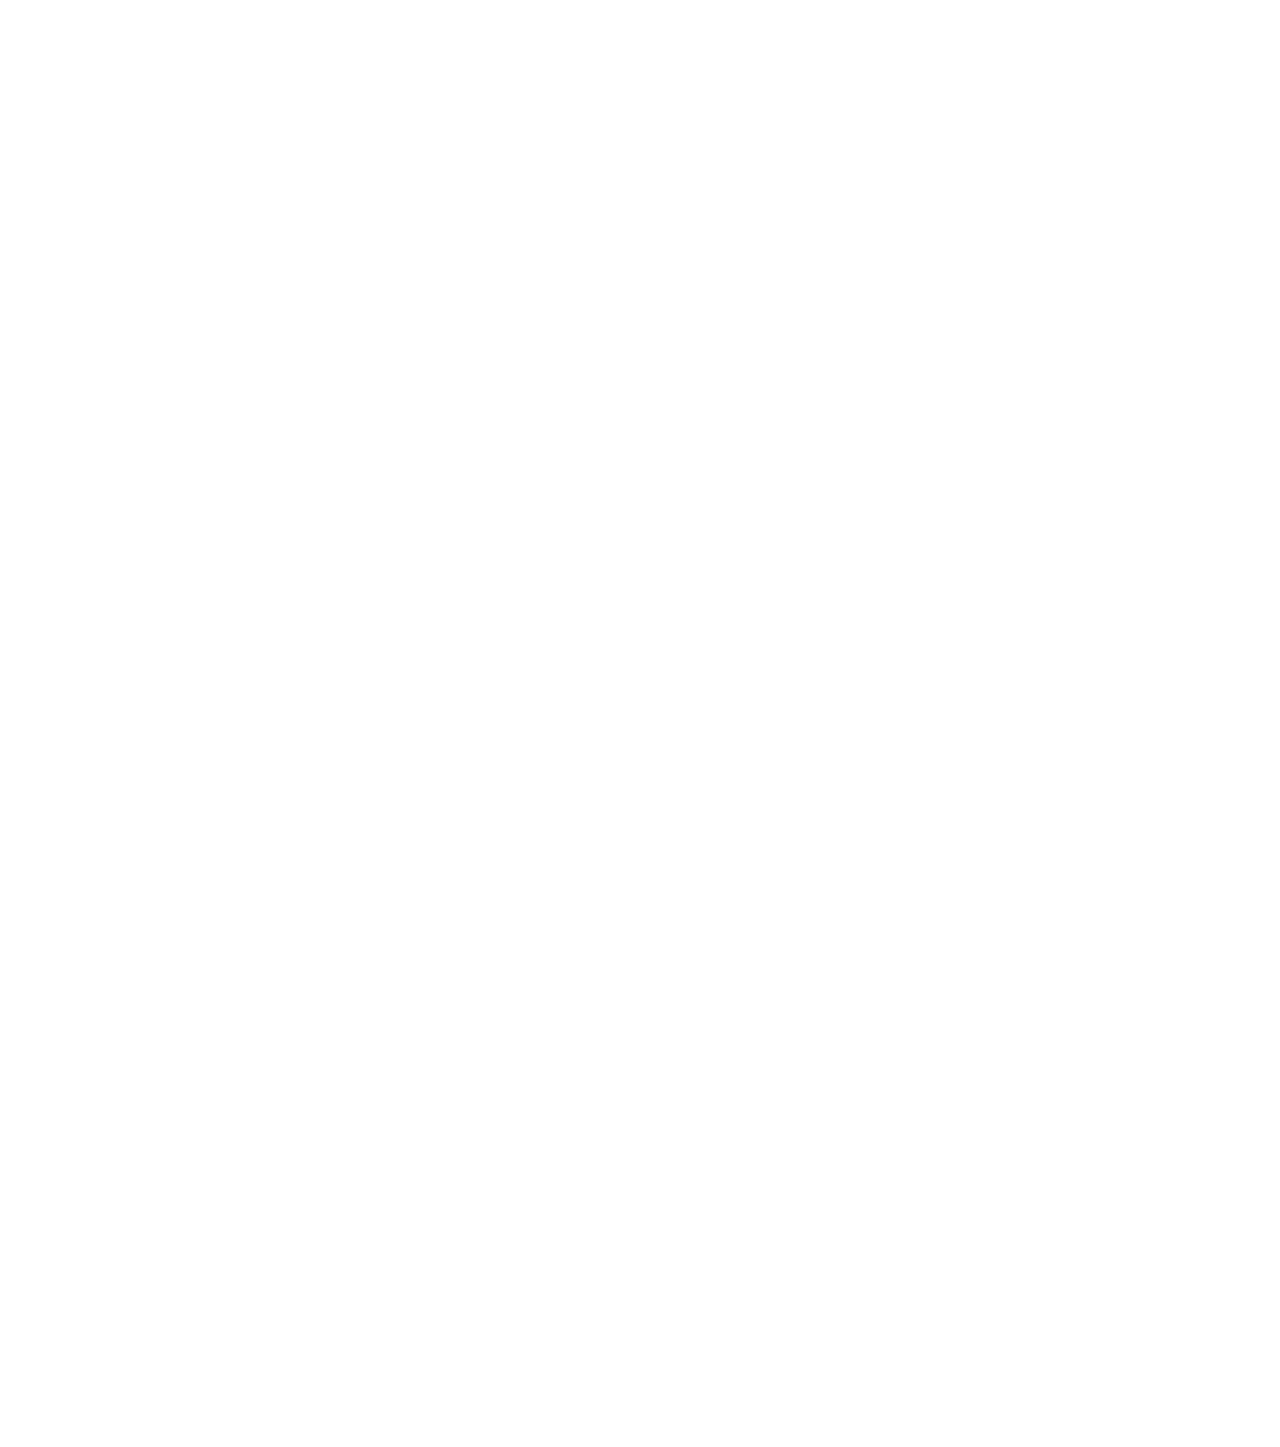
==== index.html @ 0a906068 "Site updated: 2016-05-24 00:14:15" ====
<!DOCTYPE html>
<html xmlns="http://www.w3.org/1999/xhtml" xml:lang="en-US" lang="en-US">
<!--<![endif]-->

<head>
  <title>Amon</title>
  <!-- Meta data -->
    <meta http-equiv="Content-Type" content="text/html" charset="UTF-8" >
    <meta http-equiv="X-UA-Compatible" content="IE=edge"/>
    <meta name="viewport" content="width=device-width, initial-scale=1.0" />
    <meta name="generator" content="Amon">
    <meta name="author" content="lzf">
    <meta name="description" content="" />
    <meta name="keywords" content="" />

    <!-- Favicon, (keep icon in root folder) -->
    <link rel="Shortcut Icon" href="/img/favicon.ico" type="image/ico">

    <link rel="alternate" href="/atom.xml" title="Amon" type="application/atom+xml">
    <link rel="stylesheet" href="/css/all.css" media="screen" type="text/css">
	
    <link rel="stylesheet" href="/highlightjs/vs.css" type="text/css">
    
    

    <!-- Custom stylesheet, (add custom styles here, always load last) -->
    <!-- Load our stylesheet for IE8 -->
    <!--[if IE 8]>
    <link rel="stylesheet" type="text/css" href="/css/ie8.css" />
    <![endif]-->

    <!-- Google Webfonts (Monserrat 400/700, Open Sans 400/600) -->
    <link href='//fonts.useso.com/css?family=Montserrat:400,700' rel='stylesheet' type='text/css'>
    <link href='//fonts.useso.com/css?family=Open+Sans:400,600' rel='stylesheet' type='text/css'>

    <!-- Load our fonts individually if IE8+, to avoid faux bold & italic rendering -->
    <!--[if IE]>
    <link href='http://fonts.useso.com/css?family=Montserrat:400' rel='stylesheet' type='text/css'>
    <link href='http://fonts.useso.com/css?family=Montserrat:700' rel='stylesheet' type='text/css'>
    <link href='http://fonts.useso.com/css?family=Open+Sans:400' rel='stylesheet' type='text/css'>
    <link href='http://fonts.useso.com/css?family=Open+Sans:600' rel='stylesheet' type='text/css'>
    <![endif]-->

    <!-- jQuery | Load our jQuery, with an alternative source fallback to a local version if request is unavailable -->
    <script src="/js/jquery-1.11.1.min.js"></script>
    <script>window.jQuery || document.write('<script src="js/jquery-1.11.1.min.js"><\/script>')</script>

    <!-- Load these in the <head> for quicker IE8+ load times -->
    <!-- HTML5 shim and Respond.js IE8 support of HTML5 elements and media queries -->
    <!--[if lt IE 9]>
    <script src="/js/html5shiv.min.js"></script>
    <script src="/js/respond.min.js"></script>
    <![endif]-->










  
  
  <link rel="alternate" type="application/atom+xml" title="Atom 0.3" href="atom.xml">
  
  

  
  <style>.col-md-8.col-md-offset-2.opening-statement img{display:none;}</style>
</head>

<!--
<body class="home-template">
-->
<body id="index" class="lightnav animsition">

      <!-- ============================ Off-canvas navigation =========================== -->

    <div class="sb-slidebar sb-right sb-style-overlay sb-momentum-scrolling">
        <div class="sb-close" aria-label="Close Menu" aria-hidden="true">
            <img src="/img/close.png" alt="Close"/>
        </div>
        <!-- Lists in Slidebars -->
        <ul class="sb-menu">
            <li><a href="/" class="animsition-link" title="Home">Home</a></li>
            <li><a href="/archives" class="animsition-link" title="archive">archives</a></li>
            <!-- Dropdown Menu -->
			 
            <li>
                <a class="sb-toggle-submenu">Works<span class="sb-caret"></span></a>
                <ul class="sb-submenu">
                    
                        <li><a href="https://github.com/LLLAmon" target="_BLANK" class="animsition-link">github</a></li>
                    
                </ul>
            </li>
            
            
        	<li>
        		<a class="sb-toggle-submenu">Categories<span class="sb-caret"></span></a>
            	<ul class="sb-submenu">
				  	
				    <li><a href="/categories/javascript/" class="animsition-link">javascript<small>(1)</small></a></li>
				    
				</ul>
        	</li>
			
            
        </ul>
        <!-- Lists in Slidebars -->
        <ul class="sb-menu secondary">
            <li><a href="/about.html" class="animsition-link" title="about">About</a></li>
            <li><a href="/atom.xml" class="animsition-link" title="rss">RSS</a></li>
        </ul>
    </div>
    
    <!-- ============================ END Off-canvas navigation =========================== -->

    <!-- ============================ #sb-site Main Page Wrapper =========================== -->

    <div id="sb-site">
        <!-- #sb-site - All page content should be contained within this id, except the off-canvas navigation itself -->

        <!-- ============================ Header & Logo bar =========================== -->

        <div id="navigation" class="navbar navbar-fixed-top">
            <div class="navbar-inner">
                <div class="container">
                    <!-- Nav logo -->
                    <div class="logo">
                        <a href="/" title="Logo" class="animsition-link">
                        
                        </a>
                    </div>
                    <!-- // Nav logo -->
                    <!-- Info-bar -->
                    <nav>
                        <ul class="nav">
                            <li><a href="/" class="animsition-link">Amon</a></li>
                            <li class="nolink"><span>For </span>Dream.</li>
                            
                            <li><a href="https://github.com/LLLAmon" title="Github" target="_blank"><i class="icon-github"></i></a></li>
                            
                            
                            
                            
                            
                            <li><a href="http://weibo.com/doyourshadow" title="Sina-Weibo" target="_blank"><i class="icon-sina-weibo"></i></a></li>
                            
                            <li class="nolink"><span>Welcome! My Blog</span></li>
                        </ul>
                    </nav>
                    <!--// Info-bar -->
                </div>
                <!-- // .container -->
                <div class="learnmore sb-toggle-right">More</div>
                <button type="button" class="navbar-toggle menu-icon sb-toggle-right" title="More">
                <span class="sr-only">Toggle navigation</span>
                <span class="icon-bar before"></span>
                <span class="icon-bar main"></span>
                <span class="icon-bar after"></span>
                </button>
            </div>
            <!-- // .navbar-inner -->
        </div>

        <!-- ============================ Header & Logo bar =========================== -->

        <!-- ============================ Hero Image =========================== -->

        <section id="hero" class="scrollme">
            <div class="container-fluid element-img" style="background: url() no-repeat center center fixed;background-size: cover">
                <div class="row">
                    <div class="col-xs-12 col-sm-8 col-sm-offset-2 col-md-8 col-md-offset-2 vertical-align cover boost text-center">
                        <div class="center-me animateme" data-when="exit" data-from="0" data-to="0.6" data-opacity="0" data-translatey="100">
                            <div>
                            	
                                <h2>Clumsy birds have to start flying early</h2>
                                <p></p>
				    			
                                <h2></h2>
                                <p>告诉你的心，害怕比起伤害本身更糟。</p>
				    			

                            </div>
                        </div>
                    </div>
                    <!-- // .col-md-12 -->
                </div>
                <div class="herofade beige-dk"></div>
            </div>
        </section>

        <!-- Height spacing helper -->
        <div class="heightblock"></div>
        <!-- // End height spacing helper -->

        <!-- ============================ END Hero Image =========================== -->
      <!-- ============================ Content =========================== -->

<section id="intro">
    <div class="container">
        
        <div class="row">
            <div class="col-md-8 col-md-offset-2 opening-statement">
                <div class="col-md-4">
                    <h3><a href="/2016/05/22/lzf/">lzf</a></h3>
                    <span>
                        <span class="post-meta">
      <time datetime="2016-05-22T13:03:45.000Z" itemprop="datePublished">
          2016-05-22
      </time>
    
    
    | 
    <a href='/tags/1/'>1</a>,
    
    <a href='/tags/2/'>2</a>
    
    
</span>
                    </span>
                </div>
                <div class="col-md-8">
                    <p>
                      
                        
                      
                    </p>
                    
                    <p class="pull-right readMore">
                        <a href="/2016/05/22/lzf/">Read More...</a>
                    </p>
                    
                </div>
                <div class="clearfix"></div>
                <hr class="nogutter">
            </div>
        </div>
        
        <nav class="pagination" role="pagination">
          
          
        </nav>
    </div>
</section>
<section id="statement">
    <div class="container text-center wow fadeInUp" data-wow-delay="0.5s">
        <div class="row">
            <p>告诉你的心，害怕比起伤害本身更糟。</p>
        </div>
    </div>
</section>
<!-- ============================ END Content =========================== -->

      
<!-- ============================ Footer =========================== -->

<footer>
    <div class="container">
            <div class="copy">
                <p>
                    &copy; 2016<script>new Date().getFullYear()>2010&&document.write("-"+new Date().getFullYear());</script>, Content By lzf. All Rights Reserved.
                </p>
                <p>Theme By <a href="//go.kieran.top" style="color: #767D84">Kieran</a></p>
            </div>
            <div class="social">
                <ul>
                    
                    <li><a href="https://github.com/LLLAmon" title="Github" target="_blank"><i class="icon-github"></i></a>&nbsp;</li>
                    
                    
                    
                    
                    
                    <li><a href="http://weibo.com/doyourshadow" title="Sina-Weibo" target="_blank"><i class="icon-sina-weibo"></i></a>&nbsp;</li>
                    
                </ul>
            </div>
            <div class="clearfix"> </div>
        </div>
</footer>

<!-- ============================ END Footer =========================== -->
      <!-- Load our scripts -->
        
<!-- Resizable 'on-demand' full-height hero -->
<script type="text/javascript">
    
    var resizeHero = function () {
        var hero = $(".cover,.heightblock"),
            window1 = $(window);
        hero.css({
            "height": window1.height()
        });
    };
    
    resizeHero();
    
    $(window).resize(function () {
        resizeHero();
    });
</script>
<script src="/js/plugins.min.js"></script><!-- Bootstrap core and concatenated plugins always load here -->
<script src="/js/jquery.flexslider-min.js"></script><!-- Flexslider plugin -->
<script src="/js/scripts.js"></script><!-- Theme scripts -->

<!-- Initiate flexslider plugin -->
<script type="text/javascript">
    $(document).ready(function($) {
      $('.flexslider').flexslider({
        animation: "fade",
        prevText: "",
        nextText: "",
        directionNav: true
      });
    });
</script>

</body>
</html>
---- highlightjs/vs.css ----
/*

Visual Studio-like style based on original C# coloring by Jason Diamond <jason@diamond.name>

*/
pre code {
  display: block; padding: 0.5em;
}

pre .comment,
pre .annotation,
pre .template_comment,
pre .diff .header,
pre .chunk,
pre .apache .cbracket {
  color: rgb(0, 128, 0);
}

pre .keyword,
pre .id,
pre .built_in,
pre .smalltalk .class,
pre .winutils,
pre .bash .variable,
pre .tex .command,
pre .request,
pre .status,
pre .nginx .title,
pre .xml .tag,
pre .xml .tag .value {
  color: rgb(0, 0, 255);
}

pre .string,
pre .title,
pre .parent,
pre .tag .value,
pre .rules .value,
pre .rules .value .number,
pre .ruby .symbol,
pre .ruby .symbol .string,
pre .aggregate,
pre .template_tag,
pre .django .variable,
pre .addition,
pre .flow,
pre .stream,
pre .apache .tag,
pre .date,
pre .tex .formula,
pre .coffeescript .attribute {
  color: rgb(163, 21, 21);
}

pre .ruby .string,
pre .decorator,
pre .filter .argument,
pre .localvars,
pre .array,
pre .attr_selector,
pre .pseudo,
pre .pi,
pre .doctype,
pre .deletion,
pre .envvar,
pre .shebang,
pre .preprocessor,
pre .userType,
pre .apache .sqbracket,
pre .nginx .built_in,
pre .tex .special,
pre .prompt {
  color: rgb(43, 145, 175);
}

pre .phpdoc,
pre .javadoc,
pre .xmlDocTag {
  color: rgb(128, 128, 128);
}

pre .vhdl .typename { font-weight: bold; }
pre .vhdl .string { color: #666666; }
pre .vhdl .literal { color: rgb(163, 21, 21); }
pre .vhdl .attribute { color: #00B0E8; }

pre .xml .attribute { color: rgb(255, 0, 0); }
---- css/ie8.css ----
/* IE8 Template Styles & Fixes */

/* Polyfill for full-scale background images in IE */
#hero,
#fallback,
.element-img,
#featured .featured-item,
.overview-img,
#page-header {
	background-size: cover;
	-ms-behavior: url(includes/backgroundsize.min.htc);
	behavior: url(includes/backgroundsize.min.htc);
}
.wow {
	visibility: visible !important;
}

#page-header {
	width: 100%
}

html.sb-init.sb-active.sb-active-right,
html.sb-init.sb-active.sb-active-right #featured a,
html.sb-init.sb-active.sb-active-right ul.filters li p,
html.sb-init.sb-active.sb-active-right #projects .projects .label-text h3 a {
	cursor: default;
}
/* For further info on how to select rgba compatible values for IE8, see > http://css-tricks.com/rgba-browser-support/ */
.navbar-inner.lightnav-alt,
#blog-post .navbar-inner { 
	background:transparent;
	filter:progid:DXImageTransform.Microsoft.gradient(startColorstr=#E6FFFFFF,endColorstr=#E6FFFFFF); 
	zoom: 1;
}
#featured a.meta {
	background:transparent;
	filter:progid:DXImageTransform.Microsoft.gradient(startColorstr=#80000000,endColorstr=#80000000); 
	zoom: 1;
	position: absolute;
	top: 0;
	bottom: 0;
	left: 0;
	right: 0;
}
#featured a.meta:hover {
	background:transparent;
	filter:progid:DXImageTransform.Microsoft.gradient(startColorstr=#B3000000,endColorstr=#B3000000); 
	zoom: 1;
}
.map-cover {
	background:transparent;
	filter:progid:DXImageTransform.Microsoft.gradient(startColorstr=#B3131313,endColorstr=#B3131313); 
	zoom: 1;
}
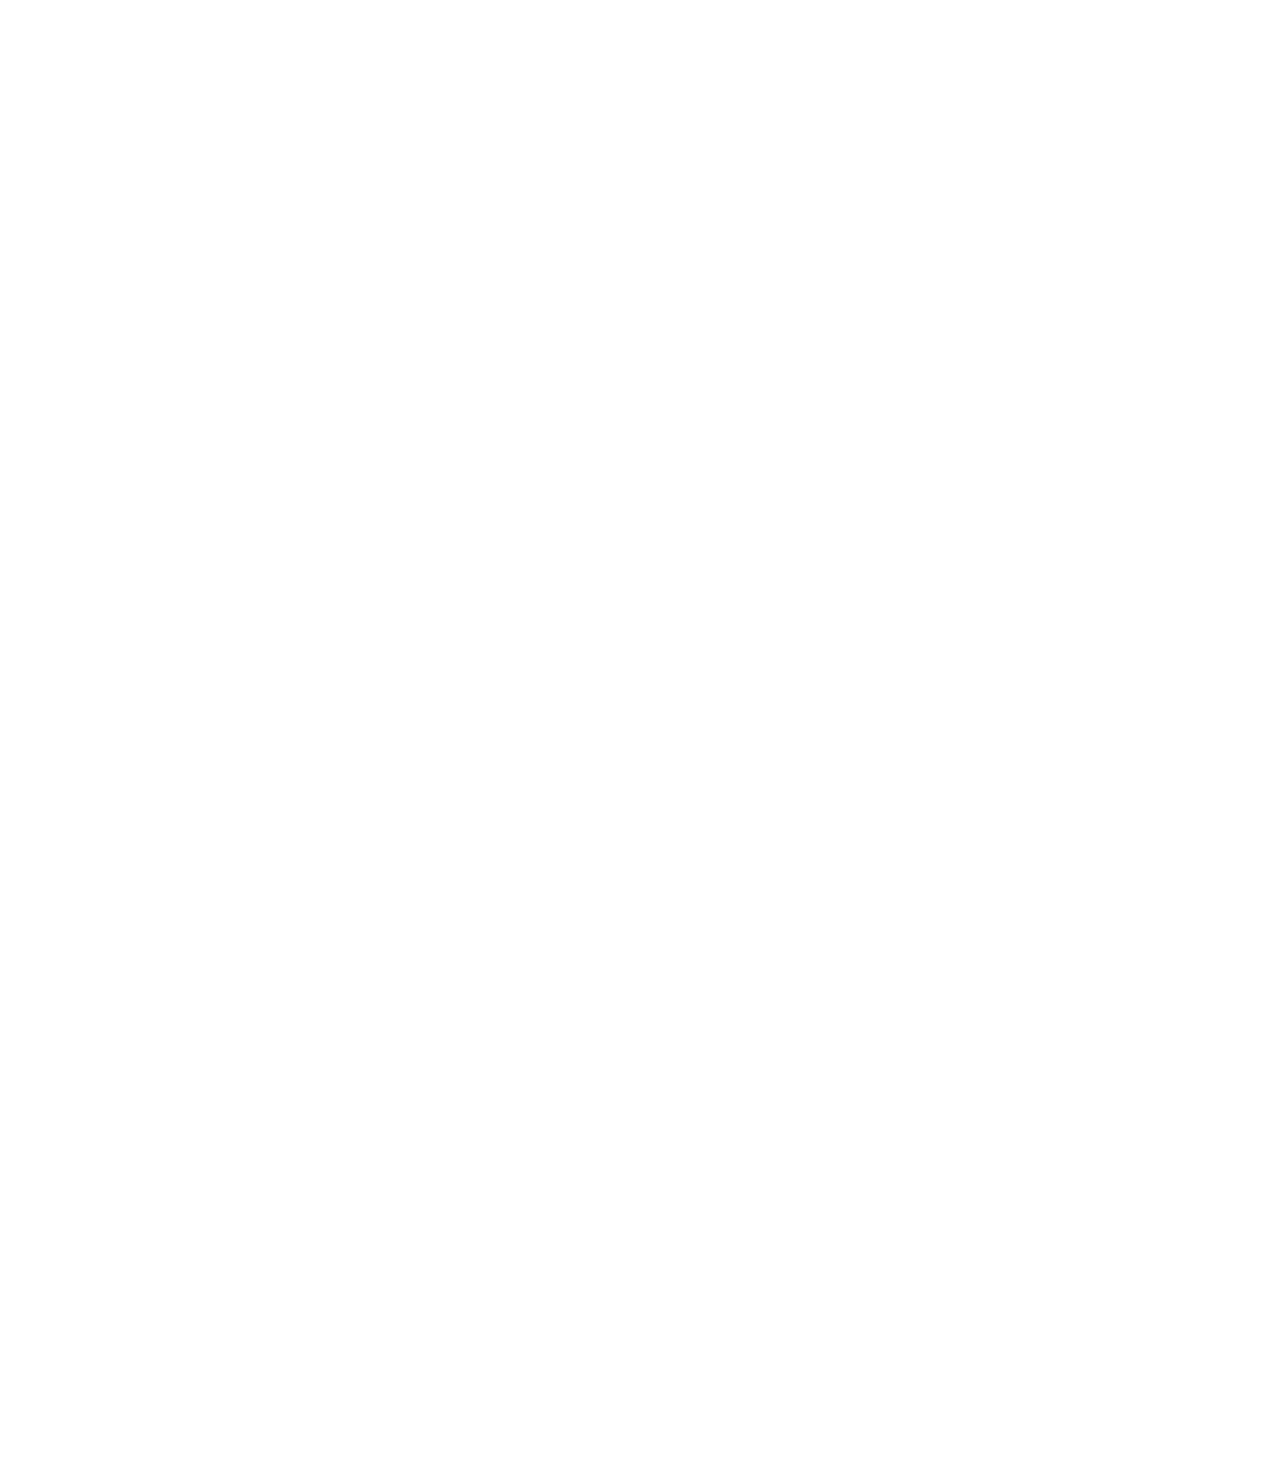
==== commit 8036fe01: "Site updated: 2016-05-27 10:28:36" ====
--- a/index.html
+++ b/index.html
@@ -215,9 +215,9 @@
     
     
     | 
-    <a href='/tags/1/'>1</a>,
-    
-    <a href='/tags/2/'>2</a>
+    <a href='/tags/煞笔/'>煞笔</a>,
+    
+    <a href='/tags/逗逼/'>逗逼</a>
     
     
 </span>
@@ -226,7 +226,7 @@
                 <div class="col-md-8">
                     <p>
                       
-                        
+                        <p><strong>以上是内容更摘要</strong><br>
                       
                     </p>
                     
